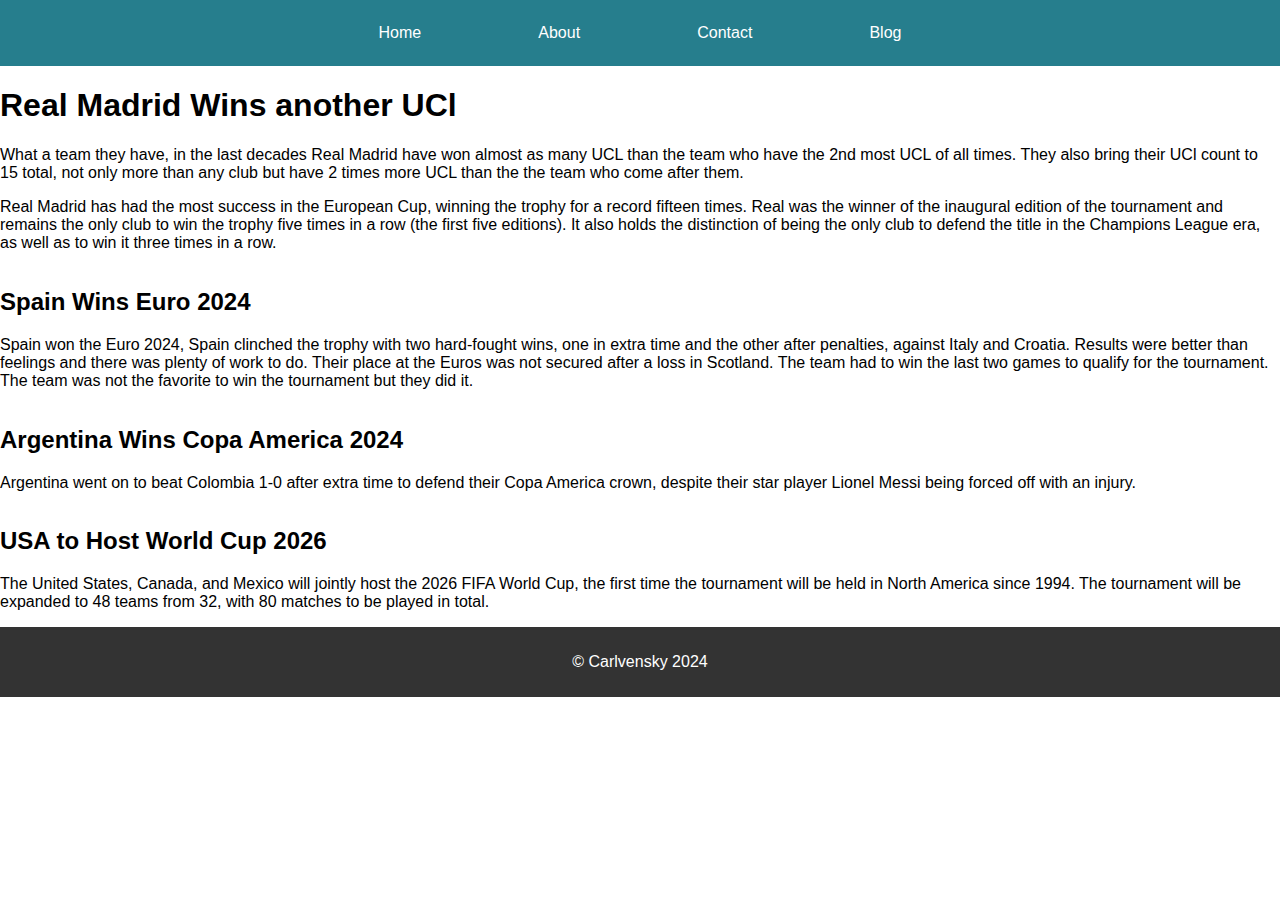
==== Blog/blog.html @ 698498c5 "Commit" ====
<!DOCTYPE html>
<html lang="en">
<head>
    <meta charset="UTF-8">
    <meta name="viewport" content="width=device-width, initial-scale=1.0">
    <title>Soccer Blog Post</title>
    <link rel="stylesheet" href="blog.css">
</head>
<body>
    <!-- Navigation Menu -->
    <header>
        <nav class="navbar">
            <ul>
              <li><a href="index.html">Home</a></li>
              <li><a href="about.html">About</a></li>
              <li><a href="contact.html">Contact</a></li>
              <li><a href="blog.html">Blog</a></li>
            </ul>
        </nav>
    </header>
   <!-- End of Navigation Menu -->

   
   <div class="container">
    <article id="Real">
        <h1> Real Madrid Wins another UCl </h1>
        <p>What a team they have, in the last decades Real Madrid have won almost as many UCL than the team who have the 2nd most UCL of all times. They also bring their UCl count to 15 total, not only more than any club but have 2 times more UCL than the the team who come after them.</p>
        <p>Real Madrid has had the most success in the European Cup, winning the trophy for a record fifteen times. Real was the winner of the inaugural edition of the tournament and remains the only club to win the trophy five times in a row (the first five editions). It also holds the distinction of being the only club to defend the title in the Champions League era, as well as to win it three times in a row.</p>
        <p></p>
    </article>

    <article id="Spain">
        <h2>Spain Wins Euro 2024</h2>
        <p>Spain won the Euro 2024, Spain clinched the trophy with two hard-fought wins, one in extra time and the other after penalties, against Italy and Croatia. Results were better than feelings and there was plenty of work to do. Their place at the Euros was not secured after a loss in Scotland. The team had to win the last two games to qualify for the tournament. The team was not the favorite to win the tournament but they did it.</p>
    </article>

    <article id="Argentina">
        <h2>Argentina Wins Copa America 2024</h2>
        <p>Argentina went on to beat Colombia 1-0 after extra time to defend their Copa America crown, despite their star player Lionel Messi being forced off with an injury.</p>
    </article>

    <article id="USA">
        <h2>USA to Host World Cup 2026</h2>
        <p>The United States, Canada, and Mexico will jointly host the 2026 FIFA World Cup, the first time the tournament will be held in North America since 1994. The tournament will be expanded to 48 teams from 32, with 80 matches to be played in total.</p>
    </article>
   </div>

   <!-- Footer Start -->
   <div>
    <footer>
        <p>&copy; Carlvensky 2024</p>
    </footer>
<!-- End of Footer -->
</body>
</html>
---- Blog/blog.css ----
body{
    font-family: Arial, sans-serif;
    margin: 0;
    padding: 0;
}
.container {
    display: grid;
}

header {
    background-color: #267e8d;
    color: white;
    padding: 10px 0;
 }
 
 .navbar {
    width: 50%; 
    margin: 0 auto; 
 }
 
 .navbar ul {
    list-style-type: none;
    margin: 0;
    padding: 0;
    display: flex;
    justify-content: space-around;
 }
 
 .navbar ul li {
    display: inline;
 }
 
 .navbar ul li a {
    color: white;
    text-decoration: none;
    padding: 14px 20px;
    display: block;
 }
 
 .navbar ul li a:hover {
    background-color: #575757;
 }
 
 
 .main {
    padding: 20px;
 }
 
 .top {
    background-color: #f4f4f4;
    padding: 20px;
    margin-bottom: 20px;
 }
 
 .bottom{
    display: grid;
    grid-template-columns: repeat(3, 33%);
 }
 
 .bottom div {
    background-color: #f9f9f9;
    padding: 20px;
    margin-bottom: 10px;
 }
 
 .bottom div img {
    display: block;
    margin-top: 10px;
 }
 
 
 footer {
    background-color: #333;
    color: white;
    text-align: center;
    padding: 10px 0;
    width: 100%;
    bottom: 0;
 }
 
 @media screen and (max-width: 600px) {
    .navbar {
       width: 100%;
    }
    .bottom {
       grid-template-columns: 100%;
    }
    
 }
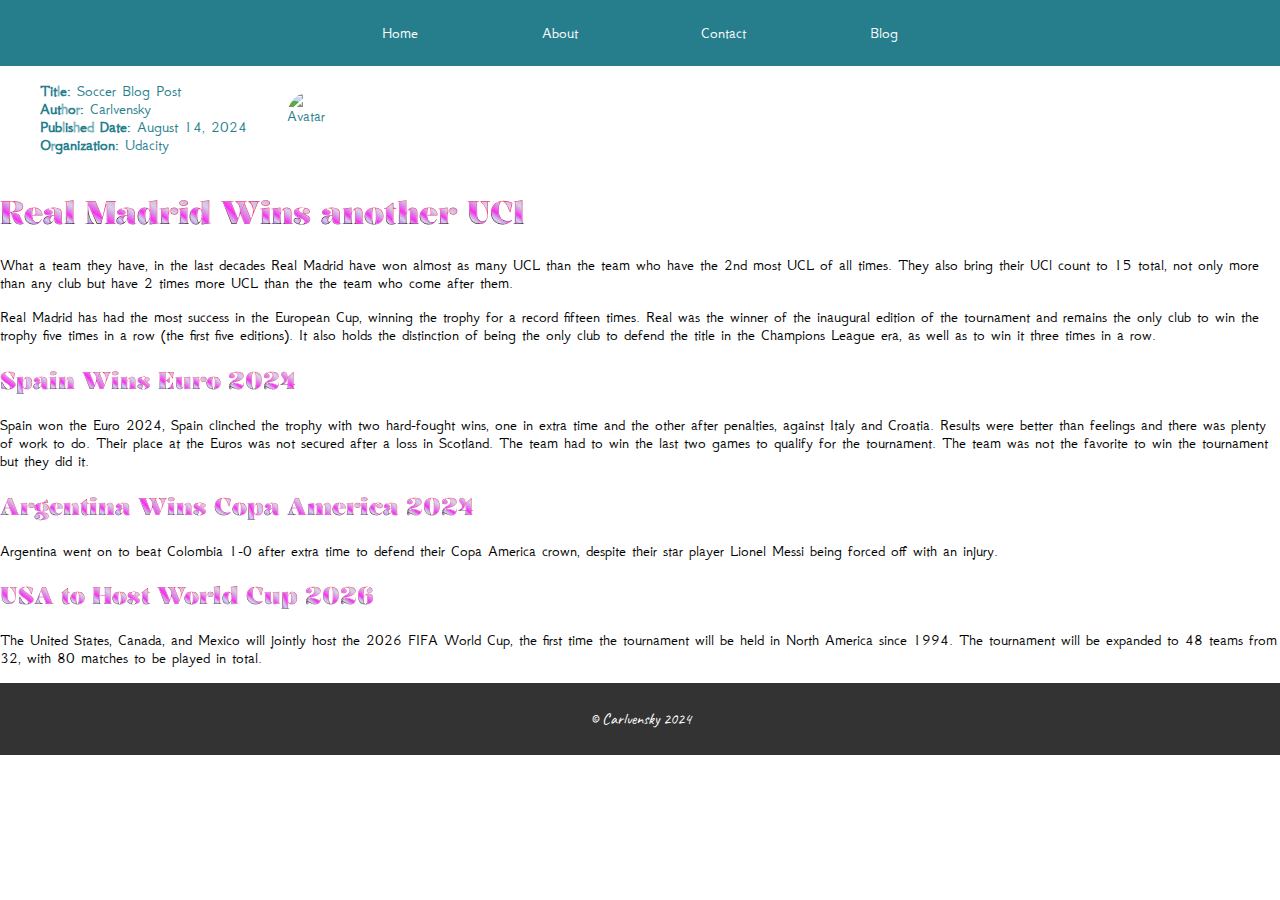
==== commit c7f3a5f9: "Adding Avatr, author's name, and more!" ====
--- a/Blog/blog.html
+++ b/Blog/blog.html
@@ -20,7 +20,17 @@
     </header>
    <!-- End of Navigation Menu -->
 
-   
+   <div class="author-name">
+    <blockquote>
+    <strong>Title:</strong> Soccer Blog Post <br>
+    <strong>Author:</strong>  Carlvensky <br>
+    <strong>Published Date:</strong> <time datetime='2024-08-04' pubdate>August 14, 2024</time> <br>
+    <strong>Organization:</strong> Udacity
+</blockquote>
+<img src="https://img.freepik.com/free-psd/3d-illustration-person-with-sunglasses_23-2149436188.jpg?w=1060&t=st=1723654712~exp=1723655312~hmac=c398ad5a83ddfdeac935bcb240174801e7144546c709841155480e445687b25b" alt="Avatar" class="avatar">
+   </div>
+
+
    <div class="container">
     <article id="Real">
         <h1> Real Madrid Wins another UCl </h1>
@@ -45,6 +55,8 @@
     </article>
    </div>
 
+   
+
    <!-- Footer Start -->
    <div>
     <footer>
--- a/Blog/blog.css
+++ b/Blog/blog.css
@@ -1,89 +1,14 @@
-body{
-    font-family: Arial, sans-serif;
-    margin: 0;
-    padding: 0;
-}
-.container {
-    display: grid;
+@import url(style.css);
+
+.author-name {
+    display: flex;
+    color: #267e8d;
 }
 
-header {
-    background-color: #267e8d;
-    color: white;
-    padding: 10px 0;
- }
- 
- .navbar {
-    width: 50%; 
-    margin: 0 auto; 
- }
- 
- .navbar ul {
-    list-style-type: none;
-    margin: 0;
-    padding: 0;
-    display: flex;
-    justify-content: space-around;
- }
- 
- .navbar ul li {
-    display: inline;
- }
- 
- .navbar ul li a {
-    color: white;
-    text-decoration: none;
-    padding: 14px 20px;
-    display: block;
- }
- 
- .navbar ul li a:hover {
-    background-color: #575757;
- }
- 
- 
- .main {
-    padding: 20px;
- }
- 
- .top {
-    background-color: #f4f4f4;
-    padding: 20px;
-    margin-bottom: 20px;
- }
- 
- .bottom{
-    display: grid;
-    grid-template-columns: repeat(3, 33%);
- }
- 
- .bottom div {
-    background-color: #f9f9f9;
-    padding: 20px;
-    margin-bottom: 10px;
- }
- 
- .bottom div img {
-    display: block;
-    margin-top: 10px;
- }
- 
- 
- footer {
-    background-color: #333;
-    color: white;
-    text-align: center;
-    padding: 10px 0;
-    width: 100%;
-    bottom: 0;
- }
- 
- @media screen and (max-width: 600px) {
-    .navbar {
-       width: 100%;
-    }
-    .bottom {
-       grid-template-columns: 100%;
-    }
-    
- }+.avatar {
+    margin-top: 25px;
+    vertical-align: middle;
+    width: 50px;
+    height: 50px;
+    border-radius: 50%;
+}